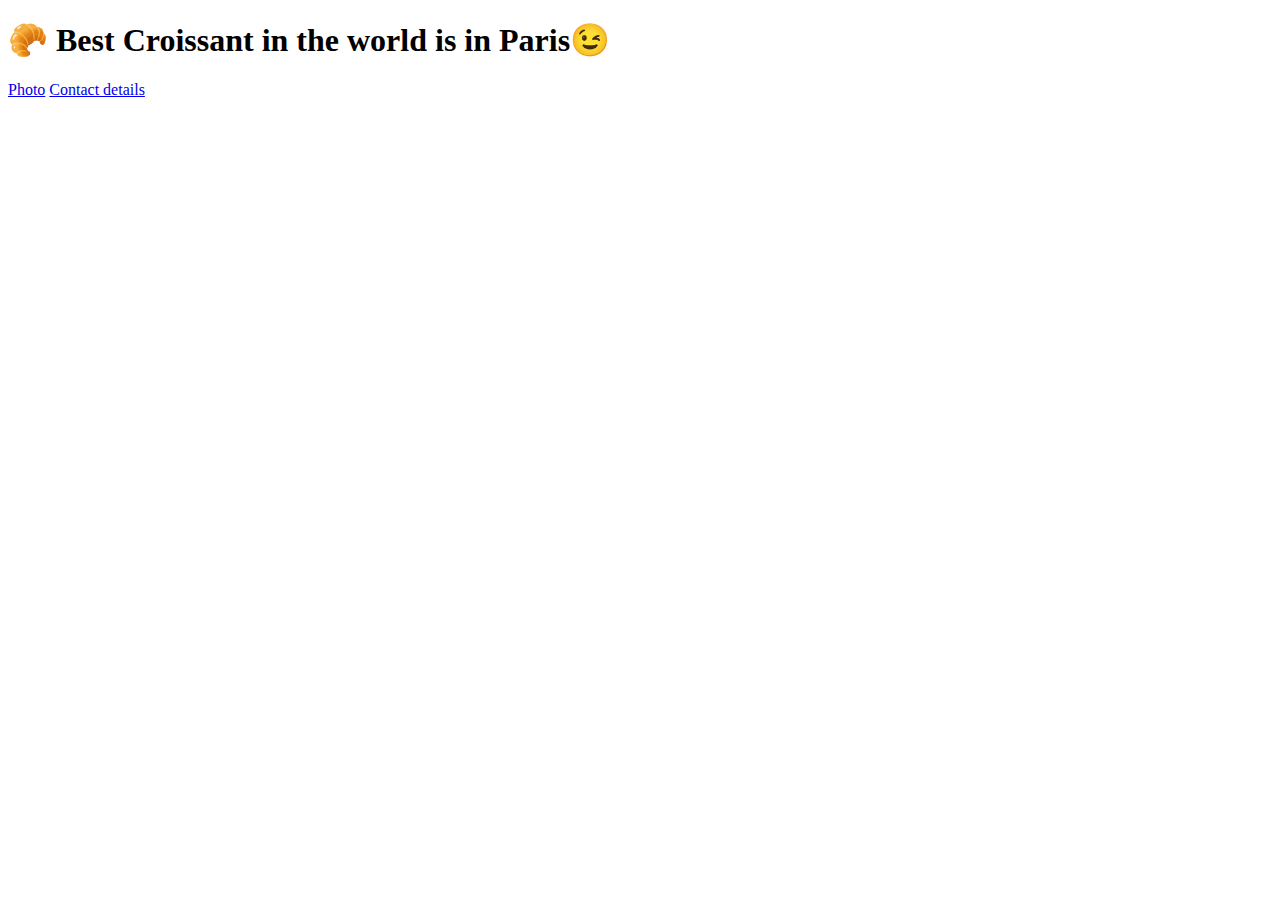
==== index.html @ 6f3eee3c "updated" ====
<!DOCTYPE html>
<html lang="en">
<head>
    <meta charset="UTF-8">
    <meta name="viewport" content="width=device-width, initial-scale=1.0">
    <title>Croissant</title>
   
</head>
<body>
  <h1>🥐 Best Croissant in the world is in Paris😉</h1>  
  <a href="photo.html">Photo</a>
  <a href="contact.html">Contact details</a>
</body>
</html>
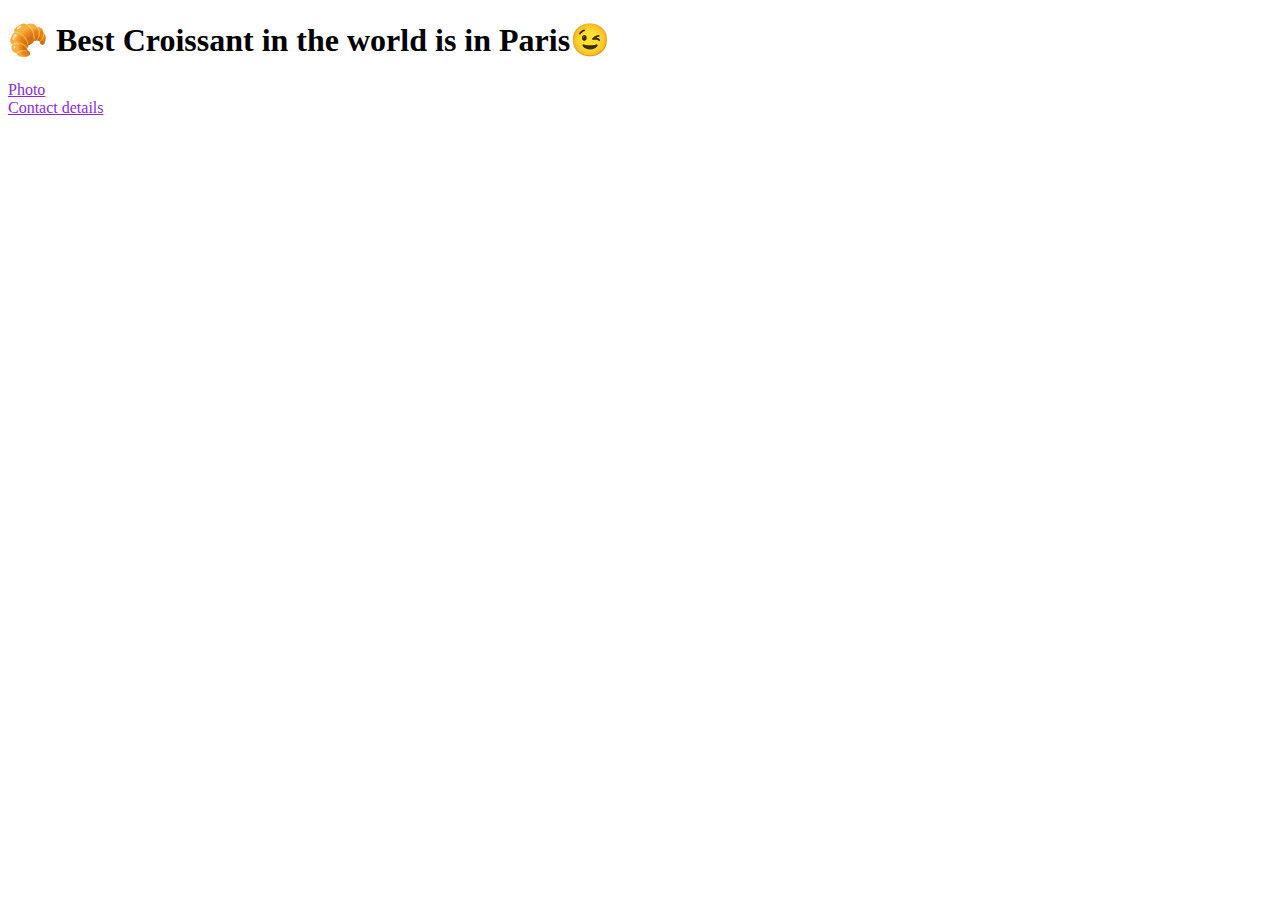
==== commit 28195c76: "updated css" ====
--- a/index.html
+++ b/index.html
@@ -4,7 +4,7 @@
     <meta charset="UTF-8">
     <meta name="viewport" content="width=device-width, initial-scale=1.0">
     <title>Croissant</title>
-   
+   <link rel="stylesheet" href="styles.css">
 </head>
 <body>
   <h1>🥐 Best Croissant in the world is in Paris😉</h1>  
--- a/styles.css
+++ b/styles.css
@@ -0,0 +1,10 @@
+a{
+display: block;
+justify-content: space-evenly;
+color: blueviolet;
+}
+img{
+    width: 300px;
+    border-radius: 5px;
+    box-shadow: 10px 10px 10px 0.7px blueviolet ;
+}